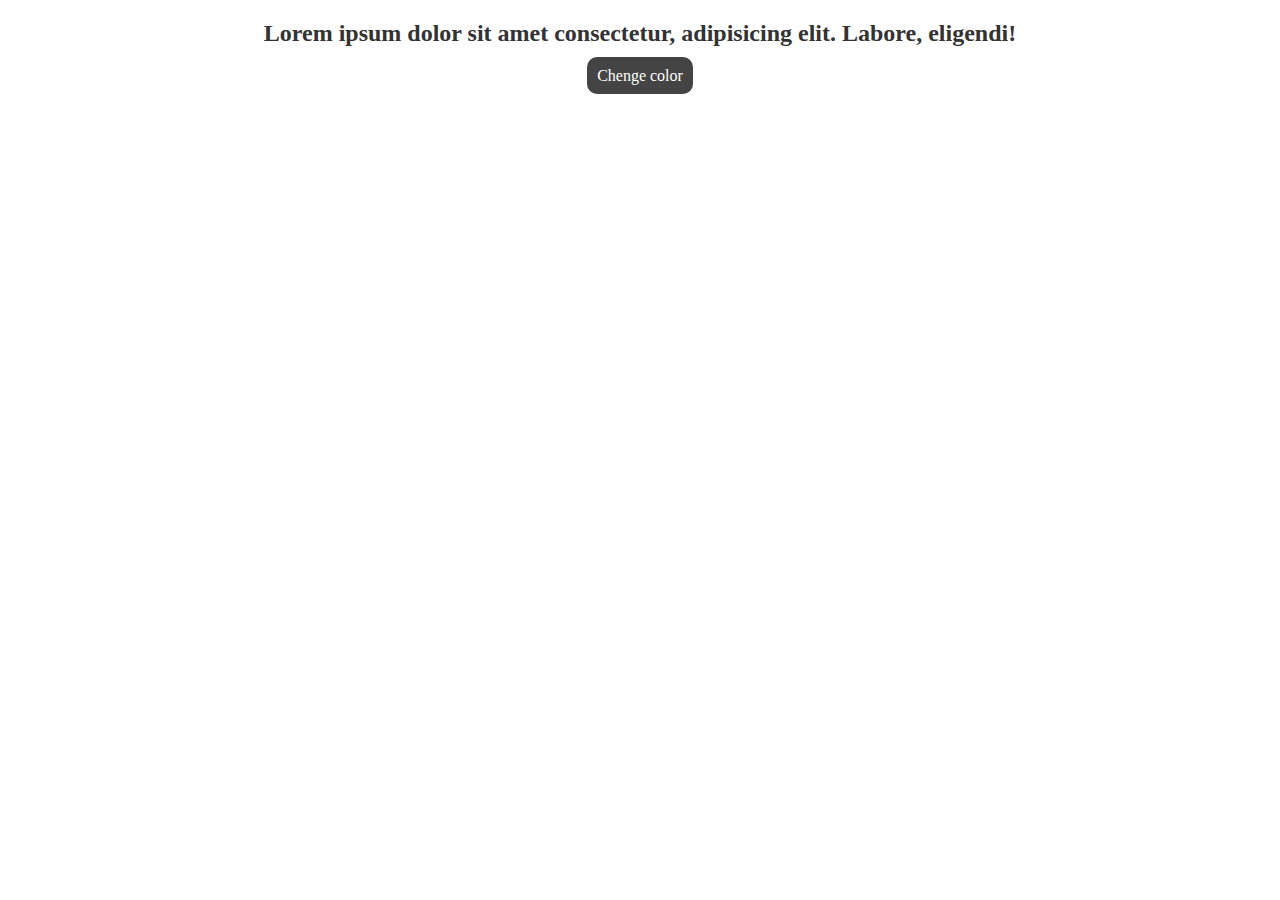
==== homeWork11/index.html @ 943e86b3 "res" ====
<!DOCTYPE html>
<html lang="en">
<head>
    <meta charset="UTF-8">
    <meta name="viewport" content="width=device-width, initial-scale=1.0">
    <link rel="stylesheet" href="./style.css">
    <title>home work 11.2</title>
</head>
<body>
    <div class="container">
        <h2>Lorem ipsum dolor sit amet consectetur, adipisicing elit. Labore, eligendi!</h2>
        <a href="#" class="btn">Chenge color</a>
    </div>
    <script src="./script.js"></script>
</body>
</html>
---- homeWork11/style.css ----
.container{
    text-align: center;
}
.btn{
    padding: 10px;
    border-radius: 10px;
    background: #444;
    color: #fff;
    transition: all .2s linear;
    text-decoration: none;
}
.btn:hover{
    opacity: .7;
}
.container h2{
    color: #333;
    transition: all .2s linear;
}
h2.active{
    color: brown;
}
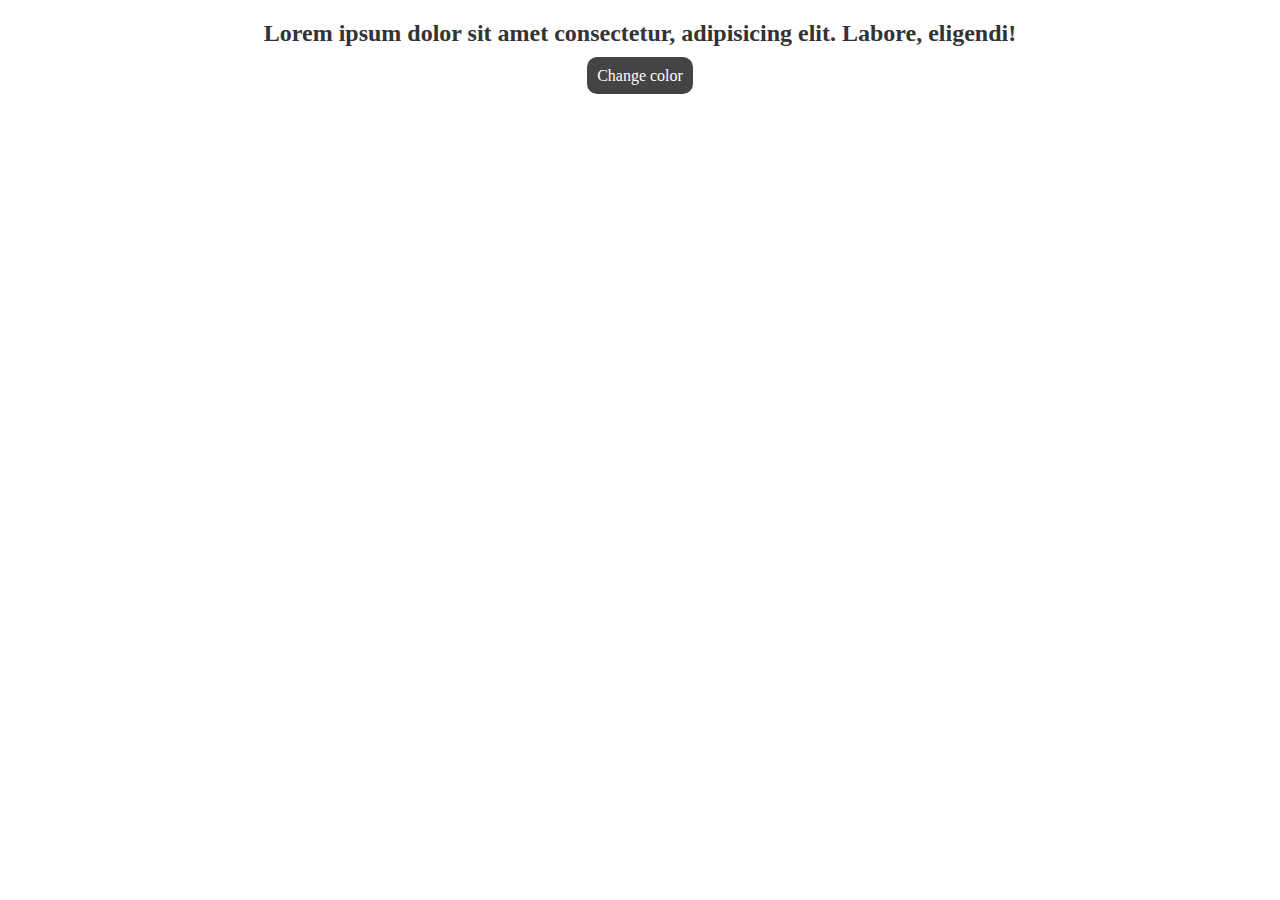
==== commit fb1cee98: "Update index.html" ====
--- a/homeWork11/index.html
+++ b/homeWork11/index.html
@@ -9,8 +9,8 @@
 <body>
     <div class="container">
         <h2>Lorem ipsum dolor sit amet consectetur, adipisicing elit. Labore, eligendi!</h2>
-        <a href="#" class="btn">Chenge color</a>
+        <a href="#" class="btn">Change color</a>
     </div>
     <script src="./script.js"></script>
 </body>
-</html>+</html>
